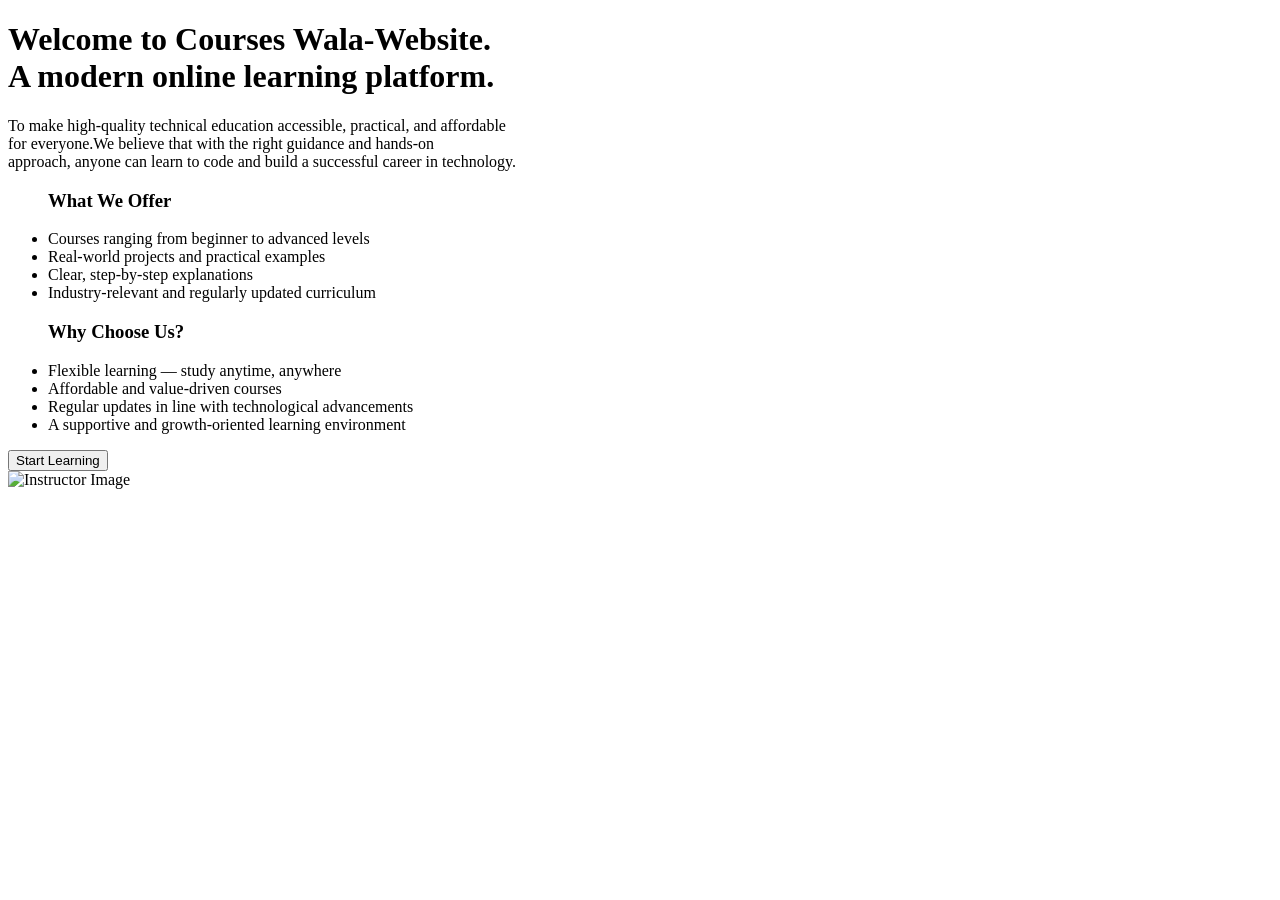
==== aboutUs.html @ c173e593 "write about us structure" ====
<!DOCTYPE html>
<html lang="en">
<head>
    <meta charset="UTF-8">
    <title>AboutUS</title>
    <meta name="viewport" content="width=device-width, initial-scale=1.0">

    <!-- CSS LINK -->
    <link rel="stylesheet" href="aboutUs.css">
</head>

<body>

<div class="container">

    <!-- Left Section -->
    <div class="left">
        <h1>
            Welcome to Courses Wala-Website. <br>
            A modern online learning platform. 
        </h1>

        <p>
           To make high-quality technical education accessible, practical, and affordable<br>
           for everyone.We believe that with the right guidance and hands-on<br>
           approach, anyone can learn to code and build a successful career in technology.
        </p>

        <div class="perks">
            <ul>
               <h3>What We Offer</h3>
               <li>Courses ranging from beginner to advanced levels</li>
               <li>Real-world projects and practical examples</li>
               <li> Clear, step-by-step explanations</li>
               <li> Industry-relevant and regularly updated curriculum</li>
            </ul>

            <ul>
                <h3>Why Choose Us?</h3>
                <li>Flexible learning — study anytime, anywhere</li>
                <li>Affordable and value-driven courses</li>
                <li>Regular updates in line with technological advancements</li>
                <li>A supportive and growth-oriented learning environment</li>
            </ul>
        </div>

        <button>Start Learning</button>
    </div>

    <!-- Right Section -->
    <div class="right">
        <img src="/images/girl.jpeg" alt="Instructor Image">
    </div>

</div>

</body>
</html>
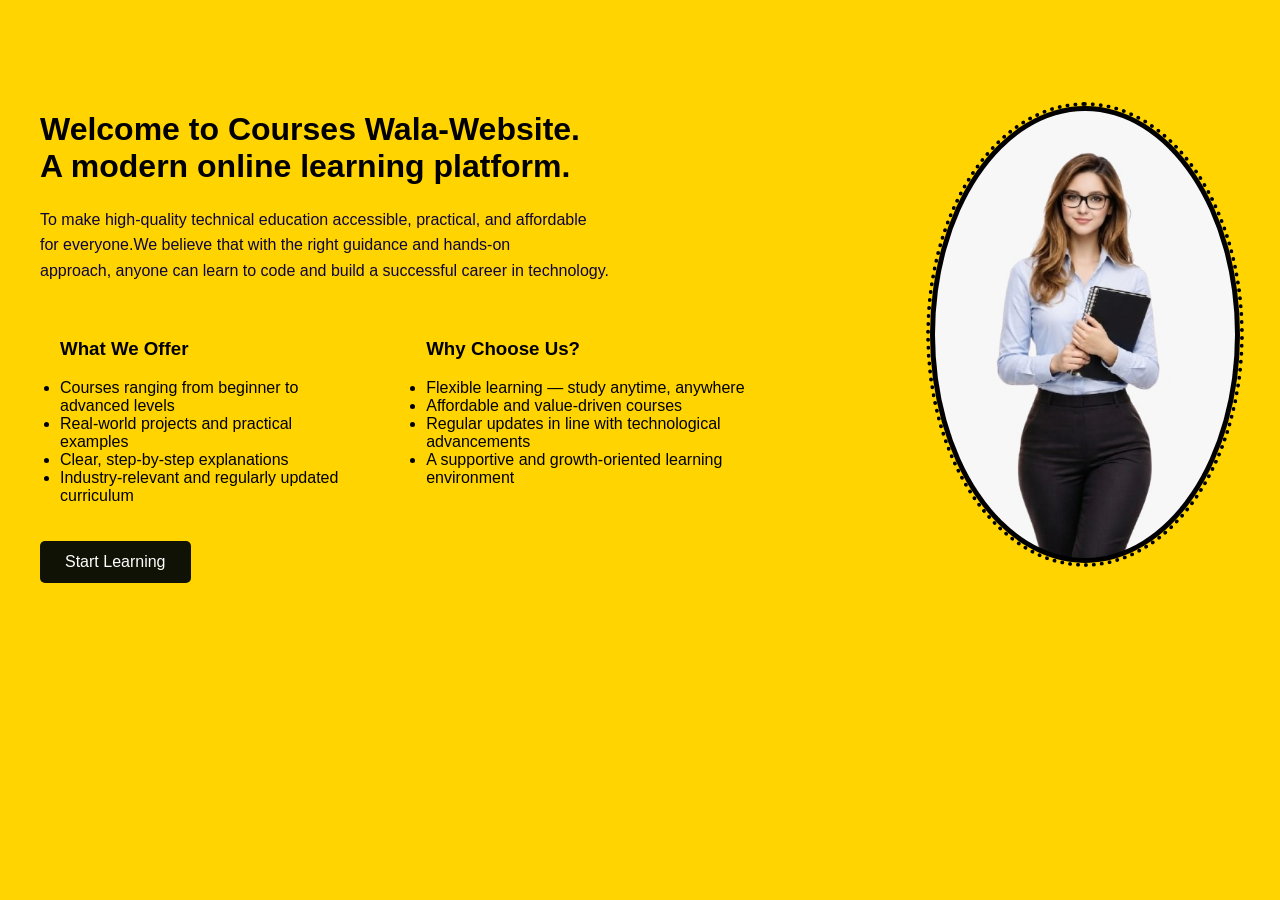
==== commit e22df93b: "remove root /" ====
--- a/aboutUs.html
+++ b/aboutUs.html
@@ -49,7 +49,7 @@
 
     <!-- Right Section -->
     <div class="right">
-        <img src="/images/girl.jpeg" alt="Instructor Image">
+        <img src="images/girl.jpeg" alt="Instructor Image">
     </div>
 
 </div>
--- a/aboutUs.css
+++ b/aboutUs.css
@@ -0,0 +1,69 @@
+body {
+    margin: 0;
+    font-family: Arial, sans-serif;
+    background: #FFD400;
+}
+
+.container {
+    width: 1200px;
+    margin: 50px auto;
+    display: flex;
+    align-items: center;
+    justify-content: space-between;
+    background: #FFD400;
+    padding: 40px;
+    border-radius: 10px;
+}
+
+.left {
+    width: 60%;
+}
+
+.left h1 {
+    font-size: 32px;
+}
+
+.left span {
+    color: rgb(14, 4, 57);
+}
+
+.left p {
+    margin: 20px 0;
+    color: rgb(14, 4, 57);
+    line-height: 1.6;
+}
+
+.perks {
+    display: flex;
+    gap: 50px;
+}
+
+.perks ul {
+    list-style: disc;
+    padding-left: 20px;
+}
+
+button {
+    margin-top: 20px;
+    padding: 12px 25px;
+    background: rgb(16, 18, 5);
+    border: none;
+    color: white;
+    font-size: 16px;
+    border-radius: 5px;
+    cursor: pointer;
+}
+
+button:hover {
+    opacity: 0.9;
+}
+
+.right img {
+    width: 300px;
+    border-radius: 50%;
+    background-color:black; 
+    padding : 5px;
+    outline: 4px dotted black;
+    
+    
+}
